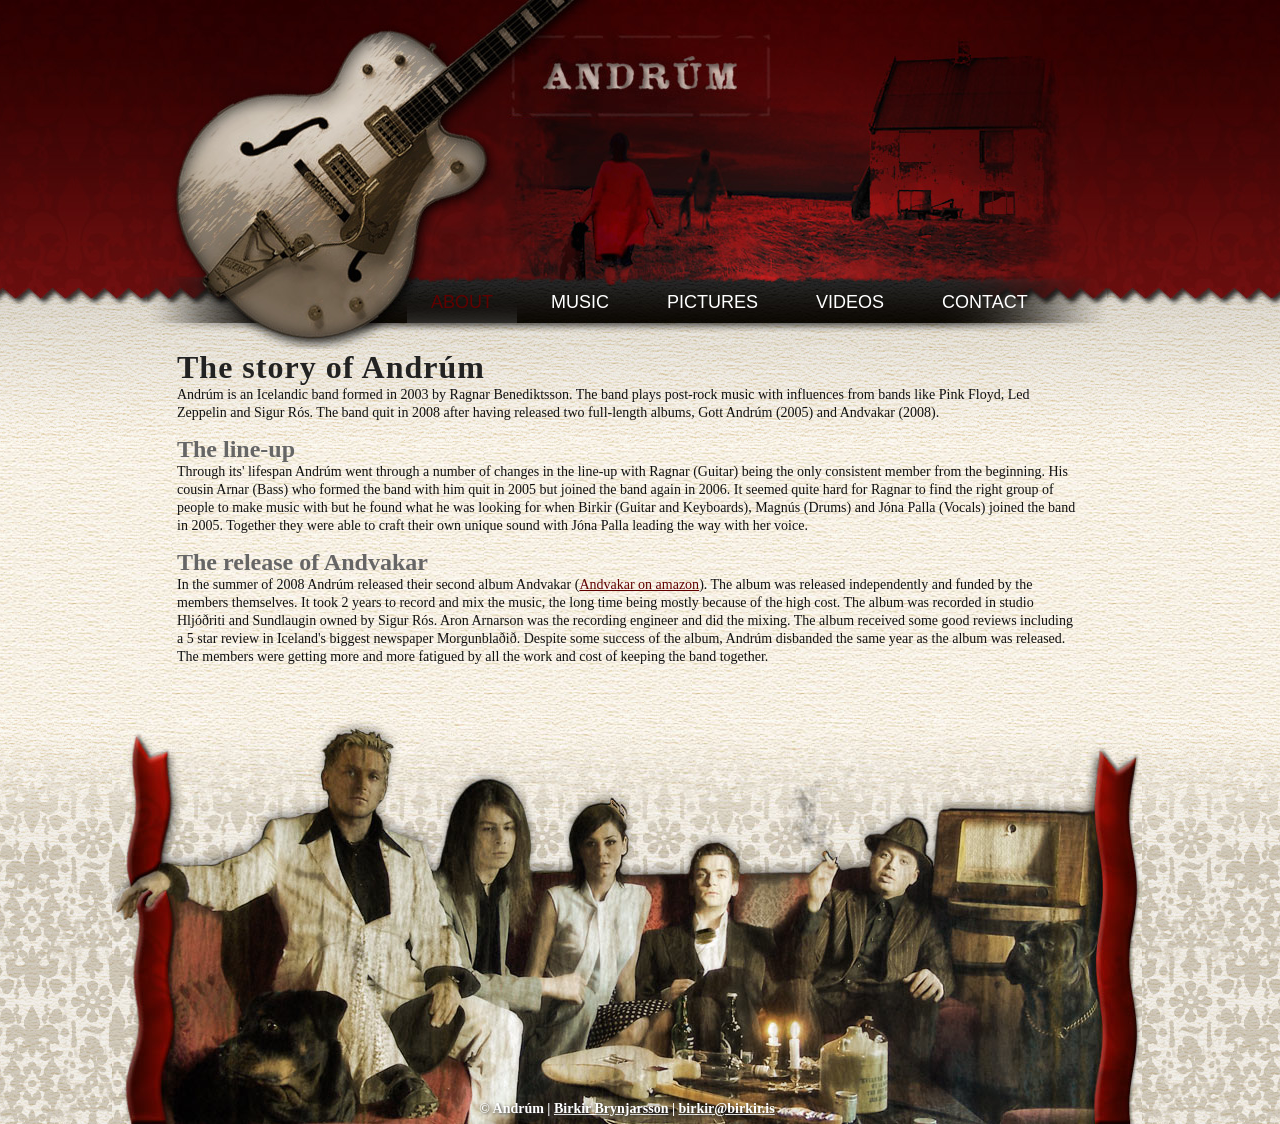
==== about.html @ 53580e53 "Initial commit of fully working page" ====
<!DOCTYPE html> <!-- The new doctype -->

<html lang="en">
<head>
	<meta http-equiv="Content-Type" content="text/html; charset=utf-8" />
	<meta name="description" content="The official website for the Icelandic band Andrúm.  Andrúm was formed in 2003 and released two full-length albums, Andvakar and Gott Andrúm before they quit in 2008" />
	<meta name="keywords" content="Iceland, Icelandic musicians, music, Andrúm, post-rock, Sigur Rós, Andvakar, Gott Andrúm, Aron Arnarsson" />

	<title>About | Andrúm</title>

	<link rel="stylesheet" type="text/css" href="css/style.css" />
	<link rel="shortcut icon" href="images/favicon.png" type="image/png">

	<!-- Internet Explorer HTML5 enabling script: -->

	<!-- [if IE]>
		<script src="http://html5shiv.googlecode.com/svn/trunk/html5.js"></script>
		<style type="text/css">
			.clear {zoom: 1; display: block;}
		</style>
	<![endif]-->
	
	<script type="text/javascript" src="js/modernizr.custom.js"></script>

</head>


<body id="about">

	<section id="wrapper">

		<header>
			<h1 id="logo"><a href="index.html">Andrúm</a></h1>
			<nav>
				<ul>
					<li><a href="about.html" class="current-page">About</a></li>
					<li><a href="music.html">Music</a>
						<!--<ul>
							<li><a href="music.html#andvakar" class="andvakar-link">2008 - Andvakar</a></li>
							<li><a href="music.html#gott-andrum" class="gAndrum-link">2005 - Gott Andrúm</a></li>
						</ul>-->
					</li>
					<li><a href="pictures.html">Pictures</a></li>
					<li><a href="videos.html">Videos</a></li>
					<li><a href="contact.html">Contact</a></li>
				</ul>
			</nav>
		</header>
		
		<div id="main" class="clearfix">
		
			<article class="article">
			
				<h1>The story of Andrúm</h1>
	       
				<p>Andrúm is an Icelandic band formed in 2003 by Ragnar Benediktsson. The band plays post-rock music with influences from bands like Pink Floyd, Led Zeppelin and Sigur Rós. The band quit in 2008 after having released two full-length albums, Gott Andrúm (2005) and Andvakar (2008).</p>
		
				<h2>The line-up</h2>
			       
				<p>Through its' lifespan Andrúm went through a number of changes in the line-up with Ragnar (Guitar) being the only consistent member from the beginning. His cousin Arnar (Bass) who formed the band with him quit in 2005 but joined the band again in 2006. It seemed quite hard for Ragnar to find the right group of people to make music with but he found what he was looking for when Birkir (Guitar and Keyboards), Magnús (Drums) and Jóna Palla (Vocals) joined the band in 2005. Together they were able to craft their own unique sound with Jóna Palla leading the way with her voice.</p>
		
				<h2>The release of Andvakar</h2>
			       
				<p>In the summer of 2008 Andrúm released their second album Andvakar (<a href="http://www.amazon.co.uk/gp/product/B001ESR1TU/ref=sr_1_artist_1_rd?ie=UTF8&parent=B002EXYMIW&qid=1329860447&sr=1-1" title="Andrúm: Amazon.co.uk: MP3 Downloads" target="_blank">Andvakar on amazon</a>). The album was released independently and funded by the members themselves. It took 2 years to record and mix the music, the long time being mostly because of the high cost. The album was recorded in studio Hljóðriti and Sundlaugin owned by Sigur Rós. Aron Arnarson was the recording engineer and did the mixing. The album received some good reviews including a 5 star review in Iceland's biggest newspaper Morgunblaðið. Despite some success of the album, Andrúm disbanded the same year as the album was released. The members were getting more and more fatigued by all the work and cost of keeping the band together.</p>
	
			</article>
		
		</div><!--END Main-->

	</section><!--END Wrapper-->

	<footer> <!-- Marking the footer section -->
		<div id="footer-content">
			<p id="footer-text">&copy; Andrúm | <a href="contact.html">Birkir Brynjarsson</a> | <a href="mailto:birkir@birkir.is">birkir@birkir.is</a></p>
		</div>
	</footer>


</body>

</html>
---- css/style.css ----
@charset "utf-8";
/* CSS Document */

/* COLORS 
red-links #600000 & #df0000
Brown: #4f2700
*/


/* RESET AND BASICS */

html, body, div, span, applet, object, iframe,
h1, h2, h3, h4, h5, h6, p, blockquote, pre,
a, abbr, acronym, address, big, cite, code,
del, dfn, em, font, img, ins, kbd, q, s, samp,
small, strike, strong, sub, sup, tt, var,
b, u, i, center,
dl, dt, dd, ol, ul, li,
fieldset, form, label, legend,
table, caption, tbody, tfoot, thead, tr, th, td {
	margin: 0;
	padding: 0;
	border: 0;
	outline: 0;
	font-size: 100%;
	vertical-align: baseline;
	background: transparent;
}
html { overflow-y: scroll; }
div.clear { clear: both; }
body {font-family: Georgia, Serif; font-size: 14px; }
a { text-decoration: underline; outline: none; color: #600000; }
a:hover { color: #df0000; }
a:active { outline: 0; position: relative; top: 1px; }
a img { border: 0; background: none; text-decoration: none; color: #666; }
img	{ vertical-align: middle; }
.button {}
.button:hover {}

/* CLEAR FIX*/
.clearfix:after {content: ".";
	display: block;
	height: 0;
	clear: both;
	visibility: hidden;}
.clearfix {display: inline-block;}
/* Hides from IE-mac \*/
* html .clearfix { height: 1%;}
.clearfix {display: block;}
/* End hide from IE-mac */

/* BASIC LAYOUT */

html, body, #wrapper { height: 100% }

html { background: url(../images/html.jpg) top center repeat; }
body { background: url(../images/body.jpg) center top repeat-x; }

section#wrapper { 
	width: 960px;
	margin: 0px auto;
	position: relative;
	right: 13px;
	height: auto;
	min-height: 100%;
}

#main { padding-bottom: 404px; clear: both; }

/* CLASSES */
.float-l {float: left;}
.float-r {float: right;}
.d-none { display: none; }
.margin-r { margin-right: 10px; }
.margin-l { margin-left: 10px; }
.clear { clear: both; }
.hidden { display: none; }

/* GENERAL TYPOGRAPHY */
p { font-size:14px; line-height:18px; color: #111; margin-bottom: 14px; }

h1, h2, h3 { font-family: Impact; }
h1 { font-size: 32px; letter-spacing: 1px; color: #222; }
h2 { font-size: 24px; color: #666; }
h3 { font-size: 20px; color: #999; }
h4 {  } 
h5 {  }
h6 {  }
h7 {  }

.center { text-align: center; }

/* HEADER */

body>section>header {
	background: url(../images/header.jpg) top center no-repeat;
	width: 960px;
	height: 349px;
	position: relative;
}

h1#logo {}
h1#logo a {
	text-indent: -9999px;
	display: block;
	width: 266px;
	height: 87px;
	background: url(../images/andrum-logo.jpg) top center no-repeat;
	position: absolute;
	left: 360px;
	top: 32px;
}
h1#logo a:hover { background-position: 0px -87px; }
h1#logo a:active { background-position: bottom center; }

/* NAVIGATION */

header>nav { 
	position: absolute;
	top: 281px;
	left: 260px;
}
header>nav ul { list-style: none; }
header>nav ul li { display: inline; position: relative; }
header>nav ul li a {
	font-family: Impact, Charcoal, sans-serif;
	font-size: 18px;
	text-transform: uppercase;
	text-decoration: none;
	line-height: 42px;
	color: #FFF;
	display: block;
	float: left;
	margin-right: 10px;
	padding: 0px 24px;
	background: url(../images/nav.png) -40px -40px no-repeat;
}
header>nav ul li a:hover {
	background-position: bottom center;
	background-repeat: repeat-x;
	color: #FFF;
}
header>nav ul li a.current-page {
	color: #600000;
	background-position:0px 10px;
	background-repeat: repeat-x;
}

/* DROP DOWN NAVIGATION */

header>nav li ul {
	visibility: hidden;
	position: absolute;
	float: left;
}
header>nab li ul li { display: inherit; }
header>nav li:hover ul {
	visibility: visible;
	top: 42px;
	left: -104px;
	width: 230px;
}
header>nav li:hover ul li a {
	width: 230px;
	line-height: 54px;
	text-align: left;
	padding: 0px;
	text-transform: none;
	font-size: 15px;
	text-indent: 68px;
	letter-spacing: 1px;
	background-color: #222;
}

a.andvakar-link {
	background: url(../images/andvakar-link.jpg) top left no-repeat;
	background-position: 4px 3px;
}
a.gAndrum-link {
	background: url(../images/gAndrum-link.jpg) top left no-repeat;
	background-position: 4px 3px;
}
	header>nav ul li ul li a.gAndrum-link:hover, header>nav ul li ul li a.andvakar-link:hover {
		background-repeat: no-repeat;
		background-position: 4px 3px;
		background-color: #444;
	}
	header>nav ul li ul li a.gAndrum-link:active, header>nav ul li ul li a.andvakar-link:active {
		top: 0px;
	}
		
/* CONTENT */

article { clear: both; }

figure {
	padding: 5px;
	border: 1px solid #ccc;
	margin: 0 15px 5px 0;
	font-size:80%;
}
figure img { margin-bottom: 4px; }

article.article { width: 900px; margin-left: 30px; padding-bottom: 20px; margin-bottom: 20px; clear: both; }
article.article ul { list-style: none; margin-bottom: 8px; }
article.article ul li { list-style: none; margin-bottom: 1px; }
article.article li ul { text-indent: 15px; }
article.article span {
	color: #4f2700;
	font-weight: bold;
	font-variant: small-caps;
}
article.mArticle { border-bottom: 1px dotted #AAA; }

/* IMAGE GALLERY */

ul.image-gallery { list-style: none; }
ul.image-gallery li { display: inline; }
ul.image-gallery li a {
	display: block;
	float: left;
	padding: 5px;
	border: 1px solid #CCC;
	margin: 0 7px 10px 0;
}

/* FOOTER */

body>footer { 
	position: relative;
	margin-top: -404px;
	height: 404px;
	clear: both;
	background: url(../images/footer-x.jpg) top center repeat-x;
}

#footer-content {
	clear: both;
	height: 404px;
	margin: 0px auto;
	background: url(../images/footer-image.jpg) top center no-repeat;
	position: relative;
	right: 13px;
}

p#footer-text {
	text-align: center;
	position: relative;
	top: 380px;
	color: white;
	font-weight: bold;
	text-shadow: #333 1px 1px 3px;
}
#footer-content a {
	color: white;	
}

/* OTHER */
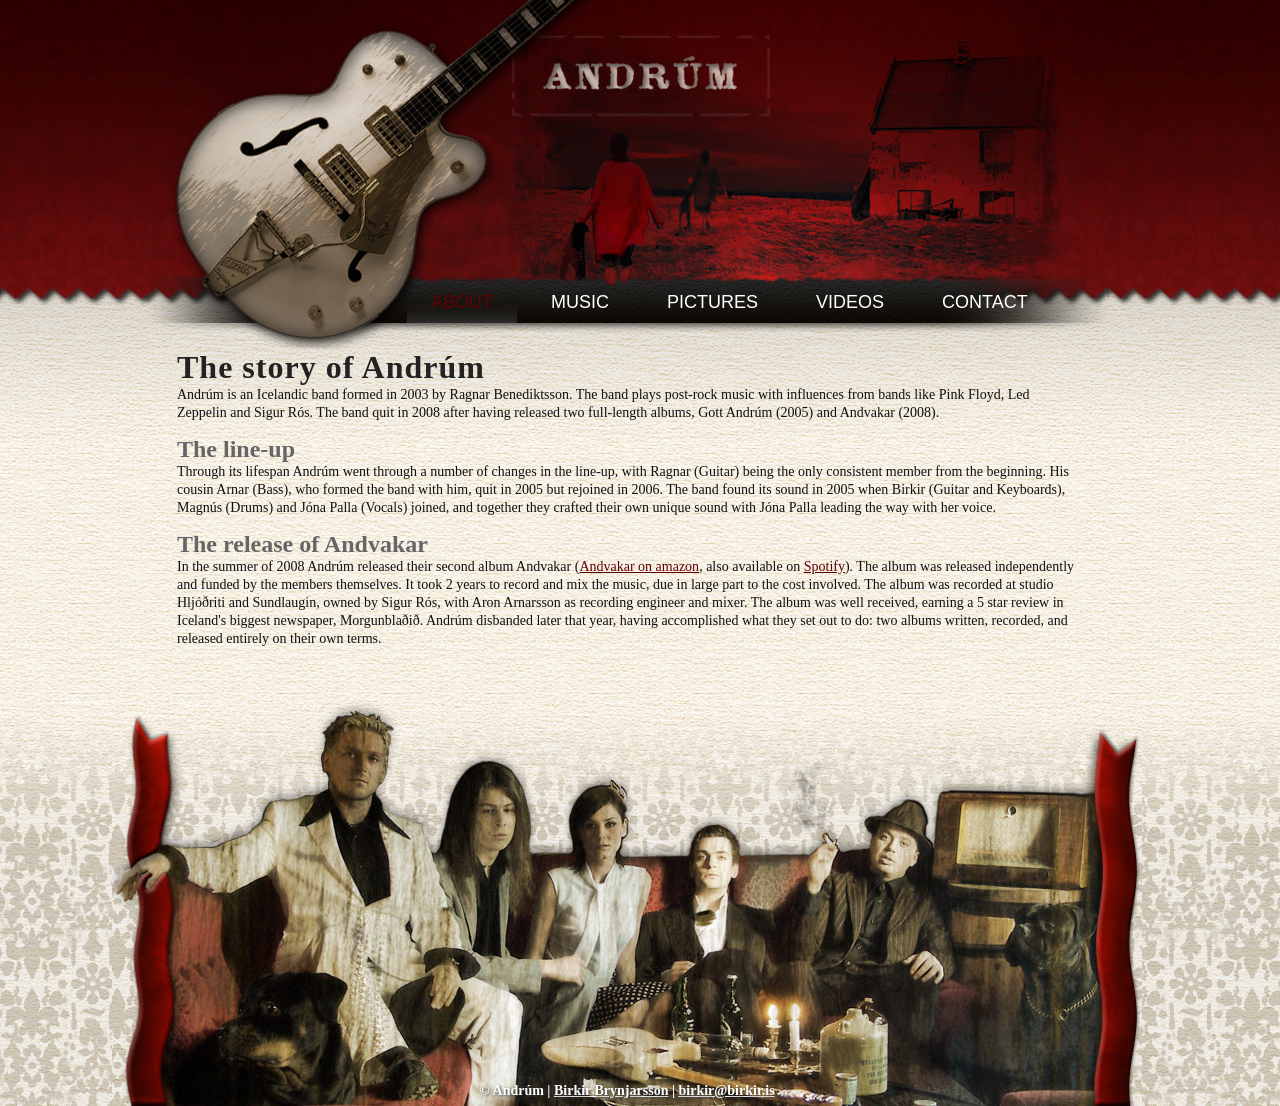
==== commit ef177514: "Update about text, add spotify links" ====
--- a/about.html
+++ b/about.html
@@ -57,11 +57,11 @@
 		
 				<h2>The line-up</h2>
 			       
-				<p>Through its' lifespan Andrúm went through a number of changes in the line-up with Ragnar (Guitar) being the only consistent member from the beginning. His cousin Arnar (Bass) who formed the band with him quit in 2005 but joined the band again in 2006. It seemed quite hard for Ragnar to find the right group of people to make music with but he found what he was looking for when Birkir (Guitar and Keyboards), Magnús (Drums) and Jóna Palla (Vocals) joined the band in 2005. Together they were able to craft their own unique sound with Jóna Palla leading the way with her voice.</p>
+				<p>Through its lifespan Andrúm went through a number of changes in the line-up, with Ragnar (Guitar) being the only consistent member from the beginning. His cousin Arnar (Bass), who formed the band with him, quit in 2005 but rejoined in 2006. The band found its sound in 2005 when Birkir (Guitar and Keyboards), Magnús (Drums) and Jóna Palla (Vocals) joined, and together they crafted their own unique sound with Jóna Palla leading the way with her voice.</p>
 		
 				<h2>The release of Andvakar</h2>
 			       
-				<p>In the summer of 2008 Andrúm released their second album Andvakar (<a href="http://www.amazon.co.uk/gp/product/B001ESR1TU/ref=sr_1_artist_1_rd?ie=UTF8&parent=B002EXYMIW&qid=1329860447&sr=1-1" title="Andrúm: Amazon.co.uk: MP3 Downloads" target="_blank">Andvakar on amazon</a>). The album was released independently and funded by the members themselves. It took 2 years to record and mix the music, the long time being mostly because of the high cost. The album was recorded in studio Hljóðriti and Sundlaugin owned by Sigur Rós. Aron Arnarson was the recording engineer and did the mixing. The album received some good reviews including a 5 star review in Iceland's biggest newspaper Morgunblaðið. Despite some success of the album, Andrúm disbanded the same year as the album was released. The members were getting more and more fatigued by all the work and cost of keeping the band together.</p>
+				<p>In the summer of 2008 Andrúm released their second album Andvakar (<a href="http://www.amazon.co.uk/gp/product/B001ESR1TU/ref=sr_1_artist_1_rd?ie=UTF8&parent=B002EXYMIW&qid=1329860447&sr=1-1" title="Andrúm: Amazon.co.uk: MP3 Downloads" target="_blank">Andvakar on amazon</a>, also available on <a href="https://open.spotify.com/album/7Cy40g35F8OmW3FOQWJaaL" title="Andvakar on Spotify" target="_blank">Spotify</a>). The album was released independently and funded by the members themselves. It took 2 years to record and mix the music, due in large part to the cost involved. The album was recorded at studio Hljóðriti and Sundlaugin, owned by Sigur Rós, with Aron Arnarsson as recording engineer and mixer. The album was well received, earning a 5 star review in Iceland's biggest newspaper, Morgunblaðið. Andrúm disbanded later that year, having accomplished what they set out to do: two albums written, recorded, and released entirely on their own terms.</p>
 	
 			</article>
 		
